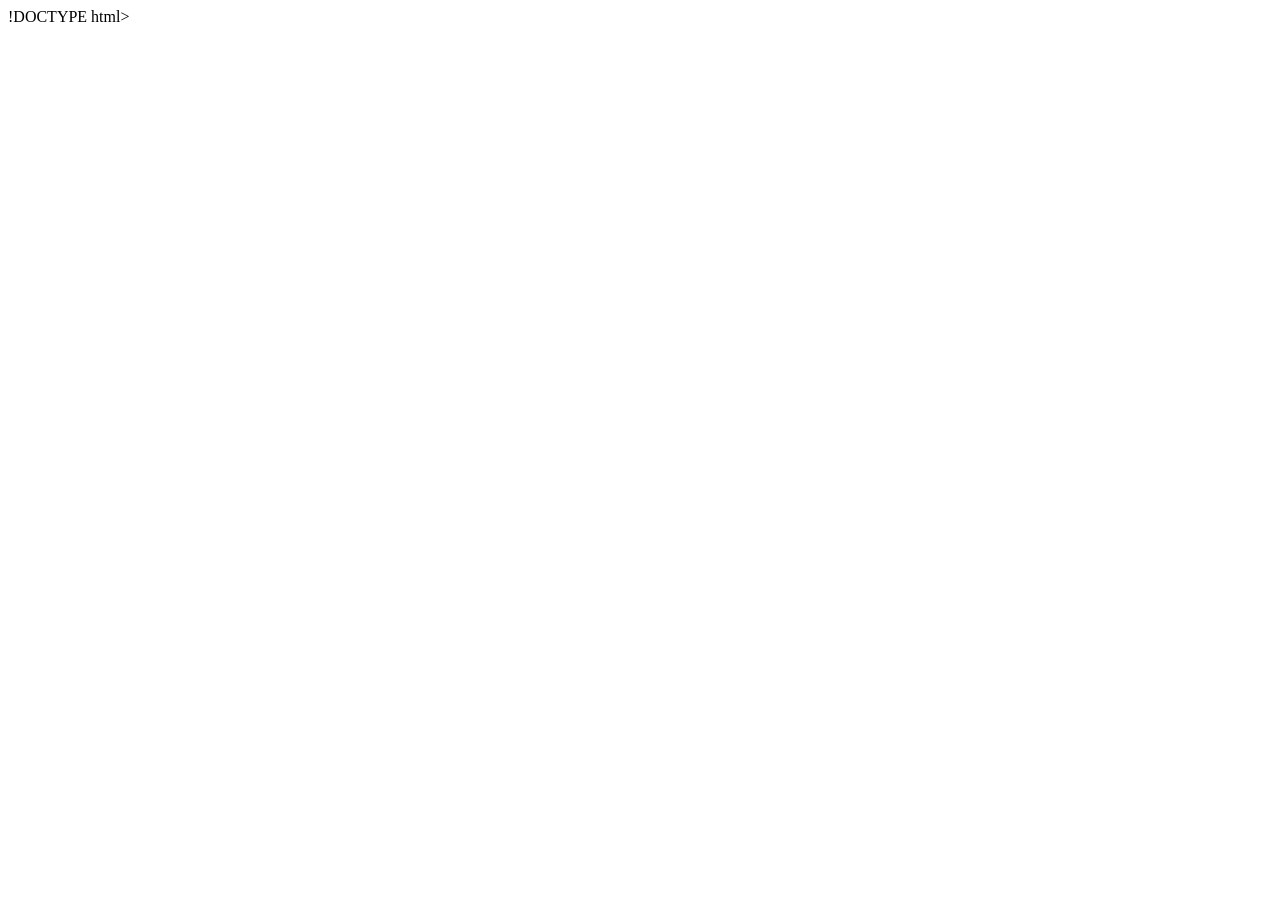
==== HW2.html @ 3ec121eb "create_file" ====
!DOCTYPE html>
<html lang="en">
<head>
    <meta charset="UTF-8">
    <meta name="viewport" content="width=device-width, initial-scale=1.0">
    <title>HW2_CSS_grid</title>
</head>
<body>

</body>
</html>
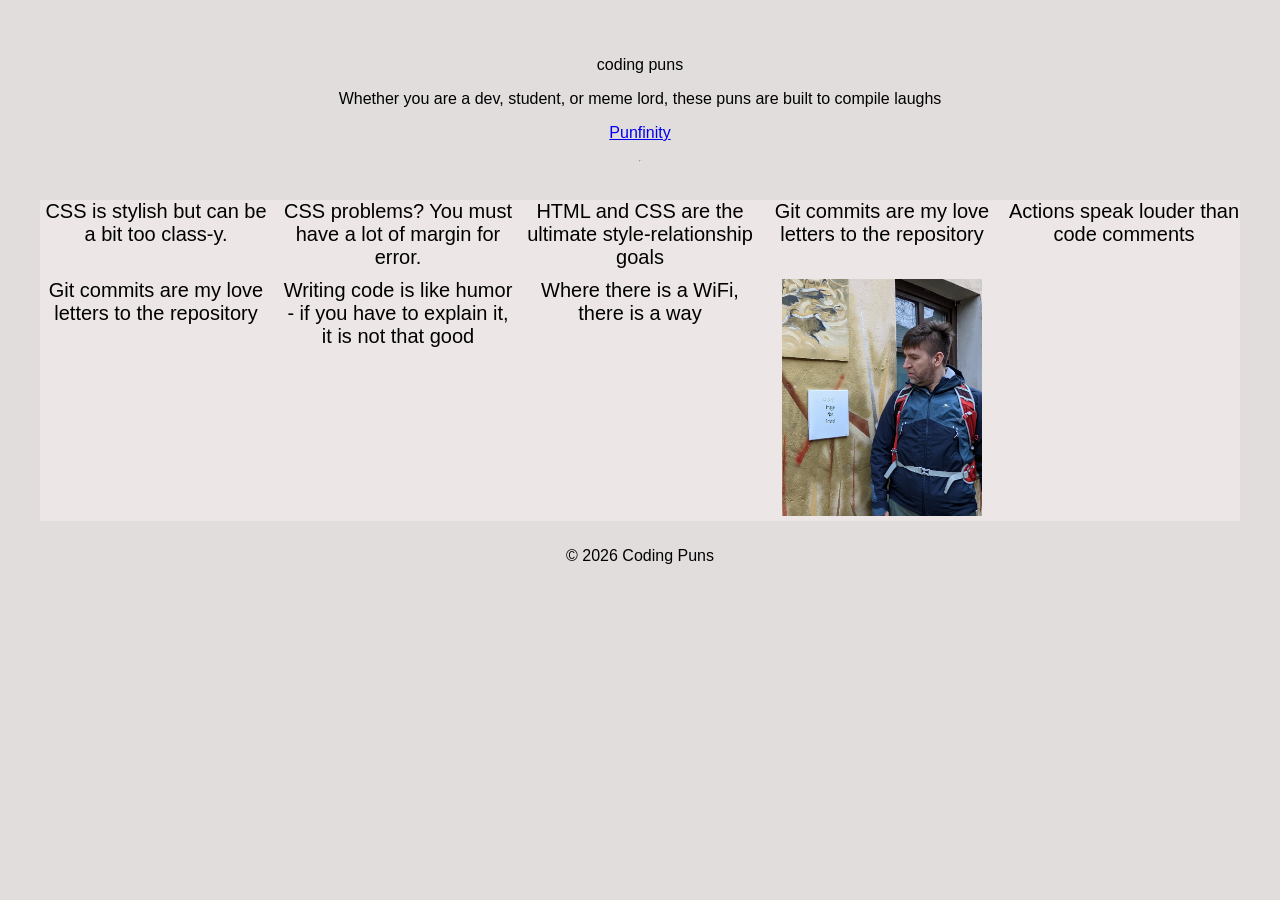
==== commit 250ce9e8: "Day1" ====
--- a/HW2.html
+++ b/HW2.html
@@ -1,11 +1,37 @@
-!DOCTYPE html>
+<!DOCTYPE html>
 <html lang="en">
 <head>
     <meta charset="UTF-8">
     <meta name="viewport" content="width=device-width, initial-scale=1.0">
     <title>HW2_CSS_grid</title>
+    <link rel="stylesheet" href="HW2_style.css">
 </head>
 <body>
-
+    <header>
+        <div class="header-text1">
+            <p>coding puns</p>
+        <div class="header-title">
+        <P>Whether you are a dev, student, or meme lord, these puns are built to compile laughs</p>
+        </div>
+        <div class="header-text2">
+            <a href="https://punfinity.com/coding-puns">Punfinity</a>
+    </header>
+    <hr>
 </body>
-</html>+<main>
+    <section class="puns">
+        <div class="pun1">CSS is stylish but can be a bit too class-y.</div>
+        <div class="pun2">CSS problems? You must have a lot of margin for error.</div>
+        <div class="pun3">HTML and CSS are the ultimate style-relationship goals</div><div class="pun5">Git commits are my love letters to the repository</div>
+        <div class="pun4">Actions speak louder than code comments</div>
+        <div class="pun5">Git commits are my love letters to the repository</div>
+        <div class="pun6">Writing code is like humor - if you have to explain it, it is not that good</div>
+        <div class="pun7">Where there is a WiFi, there is a way</div>
+        <div class="picture">
+        <img src="foto.jpg" alt="Foto" width="200" height="237">
+        </div>
+    </section>
+</main>
+<footer>
+    <p>&copy; 2026 Coding Puns</p>
+</html>
--- a/HW2_style.css
+++ b/HW2_style.css
@@ -0,0 +1,28 @@
+body {
+    margin: 10px;
+    padding: 10px;
+    font-family: Arial, sans-serif;
+    display: grid;
+    grid-template-columns: (1 fr 1 fr 1 fr 1fr 1fr);
+    text-align: center;
+    gap: 10px;
+    background-color: #e2dddd;
+    margin: 30px;
+}
+
+.header-content {
+    display: grid;
+    font-size: 20px;
+    color: #000000;
+    grid-template-columns: repeat(5, 1fr);
+    gap: 10px;
+}
+
+.puns {
+    background-color: #ece6e6;
+    display: grid;
+    grid-template-columns: repeat(5, 1fr);
+    font-size: 20px;
+    gap: 10px;
+    margin-top: 20px;
+}
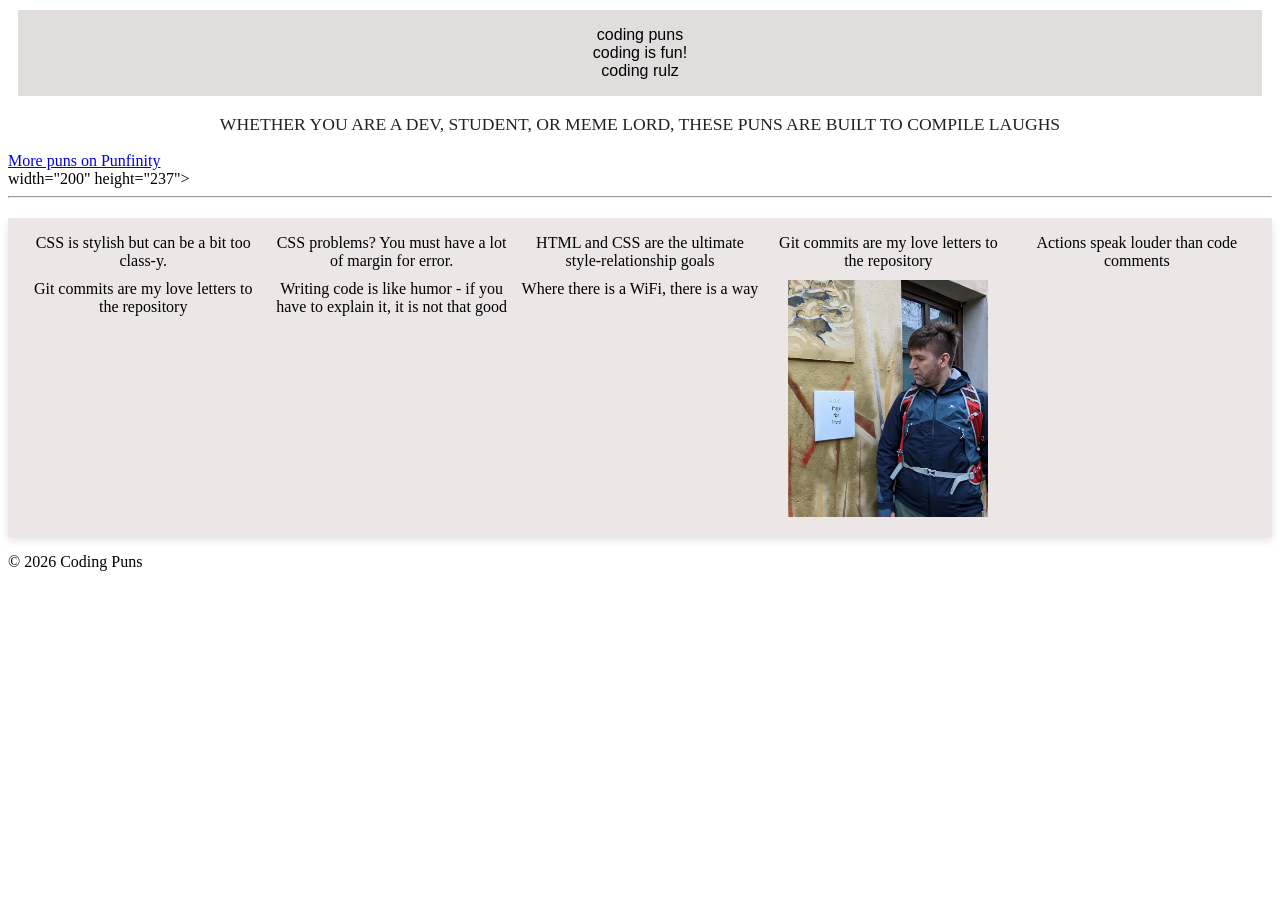
==== commit c774db6e: "NOV18_1" ====
--- a/HW2.html
+++ b/HW2.html
@@ -7,17 +7,27 @@
     <link rel="stylesheet" href="HW2_style.css">
 </head>
 <body>
+    <div class="header">
+    
     <header>
-        <div class="header-text1">
-            <p>coding puns</p>
-        <div class="header-title">
-        <P>Whether you are a dev, student, or meme lord, these puns are built to compile laughs</p>
+        <div class="brand">coding puns</div>
+        <nav>coding is fun!</nav>
+        <div class="tools">coding rulz</div>
+    </header>
+</div>
+        
+        <div class="hero">
+            <div class="feature">
+            <p>Whether you are a dev, student, or meme lord, these puns are built to compile laughs</p>
         </div>
-        <div class="header-text2">
-            <a href="https://punfinity.com/coding-puns">Punfinity</a>
-    </header>
+        <div class="action">
+            <a href="https://punfinity.com/coding-puns">More puns on Punfinity</a>
+        </div>
+        <div class="desktopad">
+            <img scr="foto.jpg">width="200" height="237">
+            
     <hr>
-</body>
+
 <main>
     <section class="puns">
         <div class="pun1">CSS is stylish but can be a bit too class-y.</div>
--- a/HW2_style.css
+++ b/HW2_style.css
@@ -1,13 +1,20 @@
-body {
+.header {
     margin: 10px;
-    padding: 10px;
+    padding: 1rem;
     font-family: Arial, sans-serif;
     display: grid;
+    grid-area: grid-line;
     grid-template-columns: (1 fr 1 fr 1 fr 1fr 1fr);
     text-align: center;
     gap: 10px;
     background-color: #e2dddd;
-    margin: 30px;
+}
+
+.feature {
+    font-size: 1.1rem;
+    color: #222222;
+    text-align: center;
+    text-transform: uppercase;
 }
 
 .header-content {
@@ -21,8 +28,14 @@
 .puns {
     background-color: #ece6e6;
     display: grid;
+    box-shadow: 0px 4px 8px rgba(0, 0, 0, 0.1);
     grid-template-columns: repeat(5, 1fr);
-    font-size: 20px;
+    font-size: 1rem;
+    text-align: center;
+    padding: 1rem;
     gap: 10px;
     margin-top: 20px;
+    grid-template-areas: "pun1 pun2 pun3 pun4 pun5"
+        "pun6 pun7 picture picture picture";
+
 }
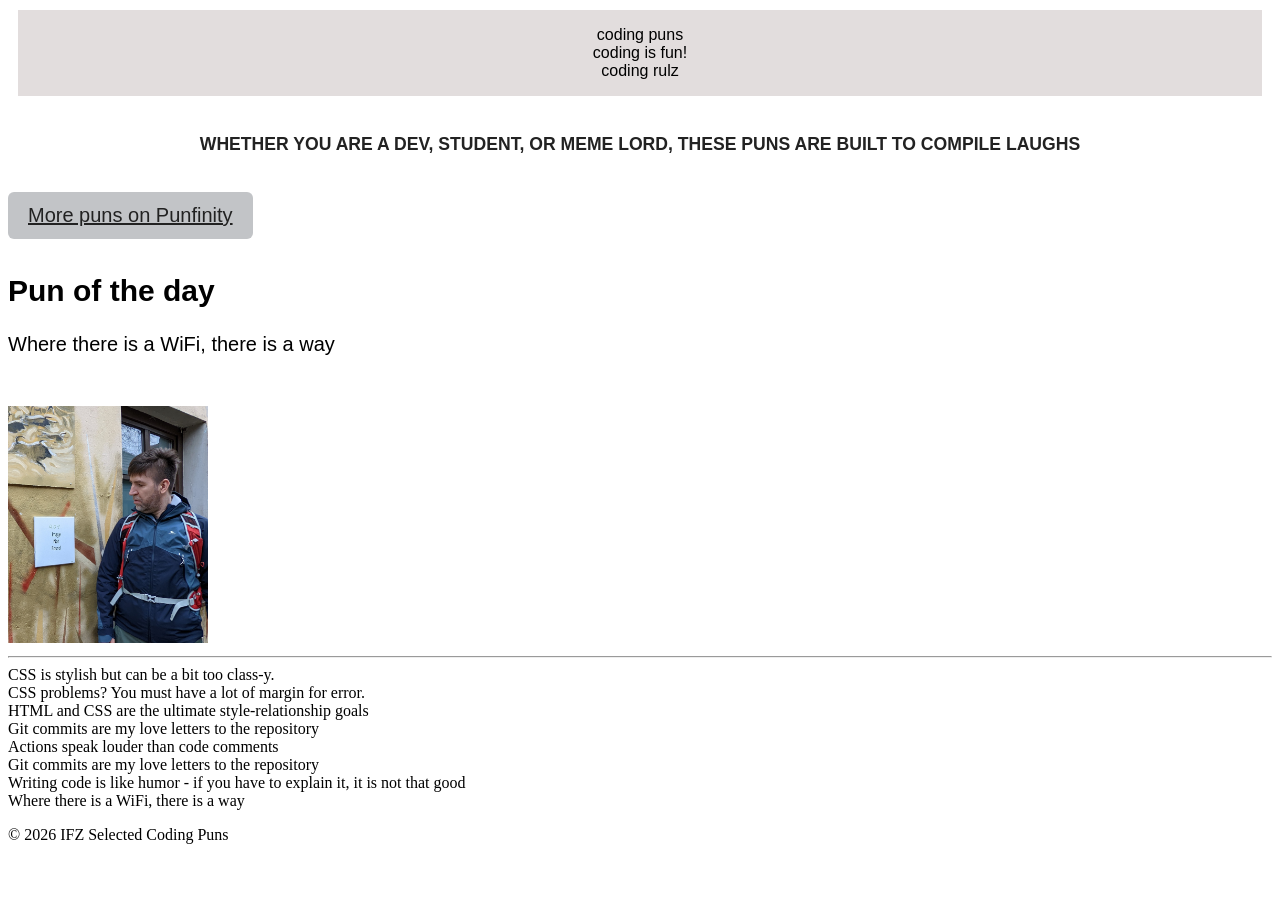
==== commit 5b87d436: "NOV18_2" ====
--- a/HW2.html
+++ b/HW2.html
@@ -21,11 +21,17 @@
             <p>Whether you are a dev, student, or meme lord, these puns are built to compile laughs</p>
         </div>
         <div class="action">
-            <a href="https://punfinity.com/coding-puns">More puns on Punfinity</a>
+            <a class="button" href="https://punfinity.com/coding-puns">More puns on Punfinity</a>
         </div>
+        <section class="article-feature">
+      <h2>Pun of the day</h2>
+      <p>Where there is a WiFi, there is a way</p>
+    </section>
         <div class="desktopad">
-            <img scr="foto.jpg">width="200" height="237">
-            
+            <img src="foto.jpg" alt="Photo" width="200" height="237">
+            <a href="https://punfinity.com/coding-puns"></a>
+        </div>
+    </div>
     <hr>
 
 <main>
@@ -37,11 +43,11 @@
         <div class="pun5">Git commits are my love letters to the repository</div>
         <div class="pun6">Writing code is like humor - if you have to explain it, it is not that good</div>
         <div class="pun7">Where there is a WiFi, there is a way</div>
-        <div class="picture">
-        <img src="foto.jpg" alt="Foto" width="200" height="237">
+      
+        
         </div>
     </section>
 </main>
 <footer>
-    <p>&copy; 2026 Coding Puns</p>
+    <p>&copy; 2026 IFZ Selected Coding Puns</p>
 </html>
--- a/HW2_style.css
+++ b/HW2_style.css
@@ -1,5 +1,6 @@
 .header {
     margin: 10px;
+    background-color: #ece6e6;
     padding: 1rem;
     font-family: Arial, sans-serif;
     display: grid;
@@ -15,17 +16,39 @@
     color: #222222;
     text-align: center;
     text-transform: uppercase;
+    font-weight: bold;
+    margin: 10px;
 }
 
-.header-content {
+.hero {
     display: grid;
-    font-size: 20px;
+    font-family: Arial, sans-serif;font-size: 20px;
     color: #000000;
-    grid-template-columns: repeat(5, 1fr);
+    grid-template-columns: repeat(2fr, 1fr, 1fr);
     gap: 10px;
 }
 
+.desktopad {
+    margin-top: 20px;
+}
+
+.button {
+  display: inline-block;
+  padding: 0.75rem 1.25rem;
+  background-color: #c2c4c7;
+  color: #222222;
+  border-radius: 6px;
+  transition: transform 0.2s ease, box-shadow 0.2s ease;
+}
+
+.button:hover,
+.button:focus {
+  transform: scale(1.08);
+  box-shadow: 0 8px 16px rgba(0, 0, 0, 0.35);
+
+
 .puns {
+    font-family: Arial, sans-serif;
     background-color: #ece6e6;
     display: grid;
     box-shadow: 0px 4px 8px rgba(0, 0, 0, 0.1);
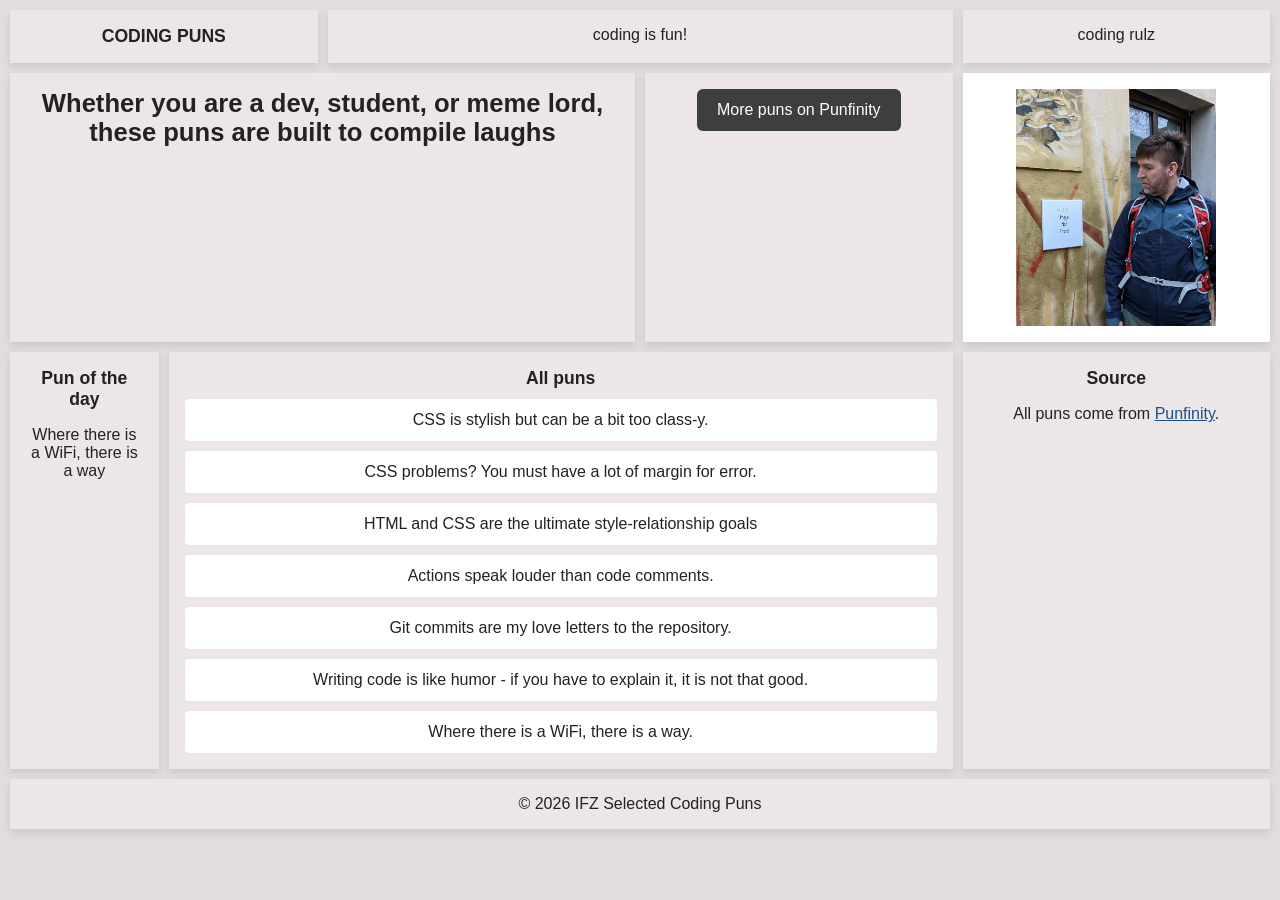
==== commit f7437a1b: "Final_changes" ====
--- a/HW2.html
+++ b/HW2.html
@@ -1,53 +1,62 @@
 <!DOCTYPE html>
 <html lang="en">
 <head>
-    <meta charset="UTF-8">
-    <meta name="viewport" content="width=device-width, initial-scale=1.0">
-    <title>HW2_CSS_grid</title>
-    <link rel="stylesheet" href="HW2_style.css">
+  <meta charset="UTF-8">
+  <meta name="viewport" content="width=device-width, initial-scale=1">
+  <title>HW2 CSS Grid</title>
+  <link rel="stylesheet" href="HW2_style.css">
 </head>
 <body>
-    <div class="header">
-    
-    <header>
-        <div class="brand">coding puns</div>
-        <nav>coding is fun!</nav>
-        <div class="tools">coding rulz</div>
+  <div class="page">
+
+    <header class="header">
+      <div class="brand"><a href="HW2.html">coding puns</a></div>
+      <nav class="nav" aria-label="Global">coding is fun!</nav>
+      <div class="tools">coding rulz</div>
     </header>
-</div>
-        
-        <div class="hero">
-            <div class="feature">
-            <p>Whether you are a dev, student, or meme lord, these puns are built to compile laughs</p>
-        </div>
-        <div class="action">
-            <a class="button" href="https://punfinity.com/coding-puns">More puns on Punfinity</a>
-        </div>
-        <section class="article-feature">
+
+    <section class="hero-feature">
+      <h1>Whether you are a dev, student, or meme lord, these puns are built to compile laughs</h1>
+    </section>
+
+    <section class="hero-cta">
+      <a class="button" href="https://punfinity.com/coding-puns">More puns on Punfinity</a>
+    </section>
+
+    <aside class="ad ad-large" aria-label="Advertisement">
+      <a href="https://punfinity.com/coding-puns"><img src="foto.jpg" alt="Advertisement: More coding puns" width="200" height="237"></a>
+    </aside>
+    <aside class="ad ad-small" aria-label="Advertisement">
+      <a href="https://punfinity.com/coding-puns"><img src="foto.jpg" alt="Advertisement: More coding puns" width="200" height="237"></a>
+    </aside>
+
+    <section class="article-feature">
       <h2>Pun of the day</h2>
       <p>Where there is a WiFi, there is a way</p>
     </section>
-        <div class="desktopad">
-            <img src="foto.jpg" alt="Photo" width="200" height="237">
-            <a href="https://punfinity.com/coding-puns"></a>
-        </div>
-    </div>
-    <hr>
 
-<main>
-    <section class="puns">
-        <div class="pun1">CSS is stylish but can be a bit too class-y.</div>
-        <div class="pun2">CSS problems? You must have a lot of margin for error.</div>
-        <div class="pun3">HTML and CSS are the ultimate style-relationship goals</div><div class="pun5">Git commits are my love letters to the repository</div>
-        <div class="pun4">Actions speak louder than code comments</div>
-        <div class="pun5">Git commits are my love letters to the repository</div>
-        <div class="pun6">Writing code is like humor - if you have to explain it, it is not that good</div>
-        <div class="pun7">Where there is a WiFi, there is a way</div>
-      
-        
-        </div>
-    </section>
-</main>
-<footer>
-    <p>&copy; 2026 IFZ Selected Coding Puns</p>
+    <main class="article-listing" id="puns">
+      <h2>All puns</h2>
+      <article>CSS is stylish but can be a bit too class-y.</article>
+      <article>CSS problems? You must have a lot of margin for error.</article>
+      <article>HTML and CSS are the ultimate style-relationship goals</article>
+      <article>Actions speak louder than code comments.</article>
+      <article>Git commits are my love letters to the repository.</article>
+      <article>Writing code is like humor - if you have to explain it, it is not that good.</article>
+      <article>Where there is a WiFi, there is a way.</article>
+    </main>
+
+    <aside class="sidebar">
+      <section class="sidebar-feature">
+        <h2>Source</h2>
+        <p>All puns come from <a href="https://punfinity.com/coding-puns">Punfinity</a>.</p>
+      </section>
+    </aside>
+
+    <footer class="footer">
+      <p>&copy; 2026 IFZ Selected Coding Puns</p>
+    </footer>
+
+  </div>
+</body>
 </html>
--- a/HW2_style.css
+++ b/HW2_style.css
@@ -1,42 +1,162 @@
+/* Mobile first: phones, under 576px */
+* {
+  box-sizing: border-box;
+}
+
+body {
+  margin: 0;
+  font-family: Arial, sans-serif;
+  background-color: #e2dddd;
+  color: #222222;
+}
+
+a {
+  color: #1a4f8b;
+}
+
+h1,
+h2 {
+  margin: 0 0 0.5rem;
+}
+
+h1 {
+  font-size: 1.3rem;
+}
+
+h2 {
+  font-size: 1.1rem;
+}
+
+.page {
+  display: grid;
+  gap: 10px;
+  padding: 10px;
+  text-align: center;
+  grid-template-columns: 1fr 1fr;
+  grid-template-areas:
+    "brand brand"
+    "nav tools"
+    "cta cta"
+    "feature feature"
+    "ad ad"
+    "listing listing"
+    "footer footer";
+}
+
+.page > * {
+  background-color: #ece6e6;
+  padding: 1rem;
+  box-shadow: 0 4px 8px rgba(0, 0, 0, 0.1);
+}
+
 .header {
-    margin: 10px;
-    background-color: #ece6e6;
-    padding: 1rem;
-    font-family: Arial, sans-serif;
-    display: grid;
-    grid-area: grid-line;
-    grid-template-columns: (1 fr 1 fr 1 fr 1fr 1fr);
-    text-align: center;
-    gap: 10px;
-    background-color: #e2dddd;
-}
-
-.feature {
-    font-size: 1.1rem;
-    color: #222222;
-    text-align: center;
-    text-transform: uppercase;
-    font-weight: bold;
-    margin: 10px;
-}
-
-.hero {
-    display: grid;
-    font-family: Arial, sans-serif;font-size: 20px;
-    color: #000000;
-    grid-template-columns: repeat(2fr, 1fr, 1fr);
-    gap: 10px;
-}
-
-.desktopad {
-    margin-top: 20px;
+  display: contents;
+}
+
+.header > * {
+  background-color: #ece6e6;
+  padding: 1rem;
+  box-shadow: 0 4px 8px rgba(0, 0, 0, 0.1);
+}
+
+.brand {
+  grid-area: brand;
+  font-size: 1.4rem;
+  font-weight: bold;
+  text-transform: uppercase;
+}
+
+.brand a {
+  text-decoration: none;
+  color: #222222;
+}
+
+.nav {
+  grid-area: nav;
+}
+
+.tools {
+  grid-area: tools;
+}
+
+.nav a,
+.tools a {
+  display: inline-block;
+  margin: 0 0.4rem;
+}
+
+.hero-feature {
+  grid-area: hero;
+  display: none;
+}
+
+.hero-cta {
+  grid-area: cta;
+}
+
+.article-feature {
+  grid-area: feature;
+}
+
+.article-feature img {
+  max-width: 100%;
+  height: auto;
+}
+
+.article-listing {
+  grid-area: listing;
+  display: grid;
+  gap: 10px;
+}
+
+.article-listing h2 {
+  margin: 0;
+}
+
+.article-listing article {
+  background-color: #ffffff;
+  padding: 0.75rem;
+  border-radius: 4px;
+}
+
+.sidebar {
+  grid-area: sidebar;
+  display: none;
+}
+
+.footer {
+  grid-area: footer;
+}
+
+.footer p {
+  margin: 0;
+}
+
+/* Ads: responsive visibility using display: none */
+.ad {
+  grid-area: ad;
+  display: flex;
+  justify-content: center;
+  align-items: center;
+  background-color: #ffffff;
+}
+
+.ad img {
+  max-width: 100%;
+  height: auto;
+  display: block;
+}
+
+.ad-large {
+  display: none;
 }
 
 .button {
   display: inline-block;
   padding: 0.75rem 1.25rem;
-  background-color: #c2c4c7;
-  color: #222222;
+  background-color: #3d3e3f;
+  color: #ffffff;
+  text-decoration: none;
   border-radius: 6px;
   transition: transform 0.2s ease, box-shadow 0.2s ease;
 }
@@ -45,20 +165,59 @@
 .button:focus {
   transform: scale(1.08);
   box-shadow: 0 8px 16px rgba(0, 0, 0, 0.35);
-
-
-.puns {
-    font-family: Arial, sans-serif;
-    background-color: #ece6e6;
-    display: grid;
-    box-shadow: 0px 4px 8px rgba(0, 0, 0, 0.1);
-    grid-template-columns: repeat(5, 1fr);
-    font-size: 1rem;
-    text-align: center;
-    padding: 1rem;
-    gap: 10px;
-    margin-top: 20px;
-    grid-template-areas: "pun1 pun2 pun3 pun4 pun5"
-        "pun6 pun7 picture picture picture";
-
-}
+}
+
+/* Small devices*/
+@media (min-width: 576px) {
+  h1 {
+    font-size: 1.6rem;
+  }
+
+  .page {
+    grid-template-columns: repeat(4, 1fr);
+    grid-template-areas:
+      "brand nav nav tools"
+      "hero hero hero hero"
+      "cta cta cta cta"
+      "feature feature feature ad"
+      "listing listing listing listing"
+      "sidebar sidebar sidebar sidebar"
+      "footer footer footer footer";
+  }
+
+  .brand {
+    font-size: 1.1rem;
+  }
+
+  .hero-feature {
+    display: block;
+  }
+
+  .sidebar {
+    display: block;
+  }
+
+  .ad-large {
+    display: flex;
+  }
+
+  .ad-small {
+    display: none;
+  }
+}
+
+/* Desktops */
+@media (min-width: 992px) {
+  .page {
+    grid-template-columns: repeat(8, 1fr);
+    grid-template-areas:
+      "brand brand nav nav nav nav tools tools"
+      "hero hero hero hero cta cta ad ad"
+      "feature listing listing listing listing listing sidebar sidebar"
+      "footer footer footer footer footer footer footer footer";
+  }
+
+  .ad {
+    align-self: stretch;
+  }
+}
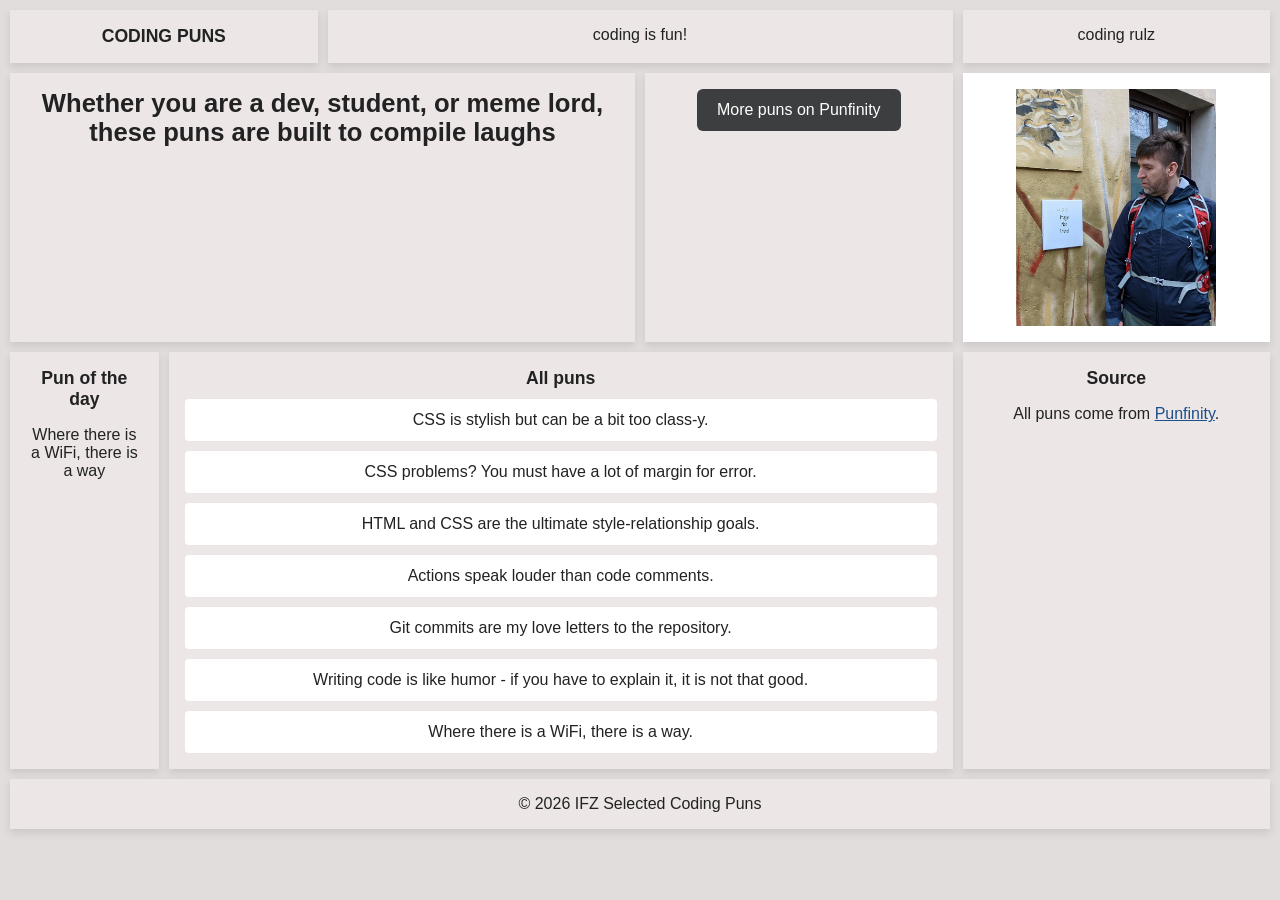
==== commit 1533b915: "A1" ====
--- a/HW2.html
+++ b/HW2.html
@@ -39,7 +39,7 @@
       <h2>All puns</h2>
       <article>CSS is stylish but can be a bit too class-y.</article>
       <article>CSS problems? You must have a lot of margin for error.</article>
-      <article>HTML and CSS are the ultimate style-relationship goals</article>
+      <article>HTML and CSS are the ultimate style-relationship goals.</article>
       <article>Actions speak louder than code comments.</article>
       <article>Git commits are my love letters to the repository.</article>
       <article>Writing code is like humor - if you have to explain it, it is not that good.</article>
--- a/HW2_style.css
+++ b/HW2_style.css
@@ -1,4 +1,4 @@
-/* Mobile first: phones, under 576px */
+/* Mobile phones */
 * {
   box-sizing: border-box;
 }
@@ -132,7 +132,6 @@
   margin: 0;
 }
 
-/* Ads: responsive visibility using display: none */
 .ad {
   grid-area: ad;
   display: flex;
